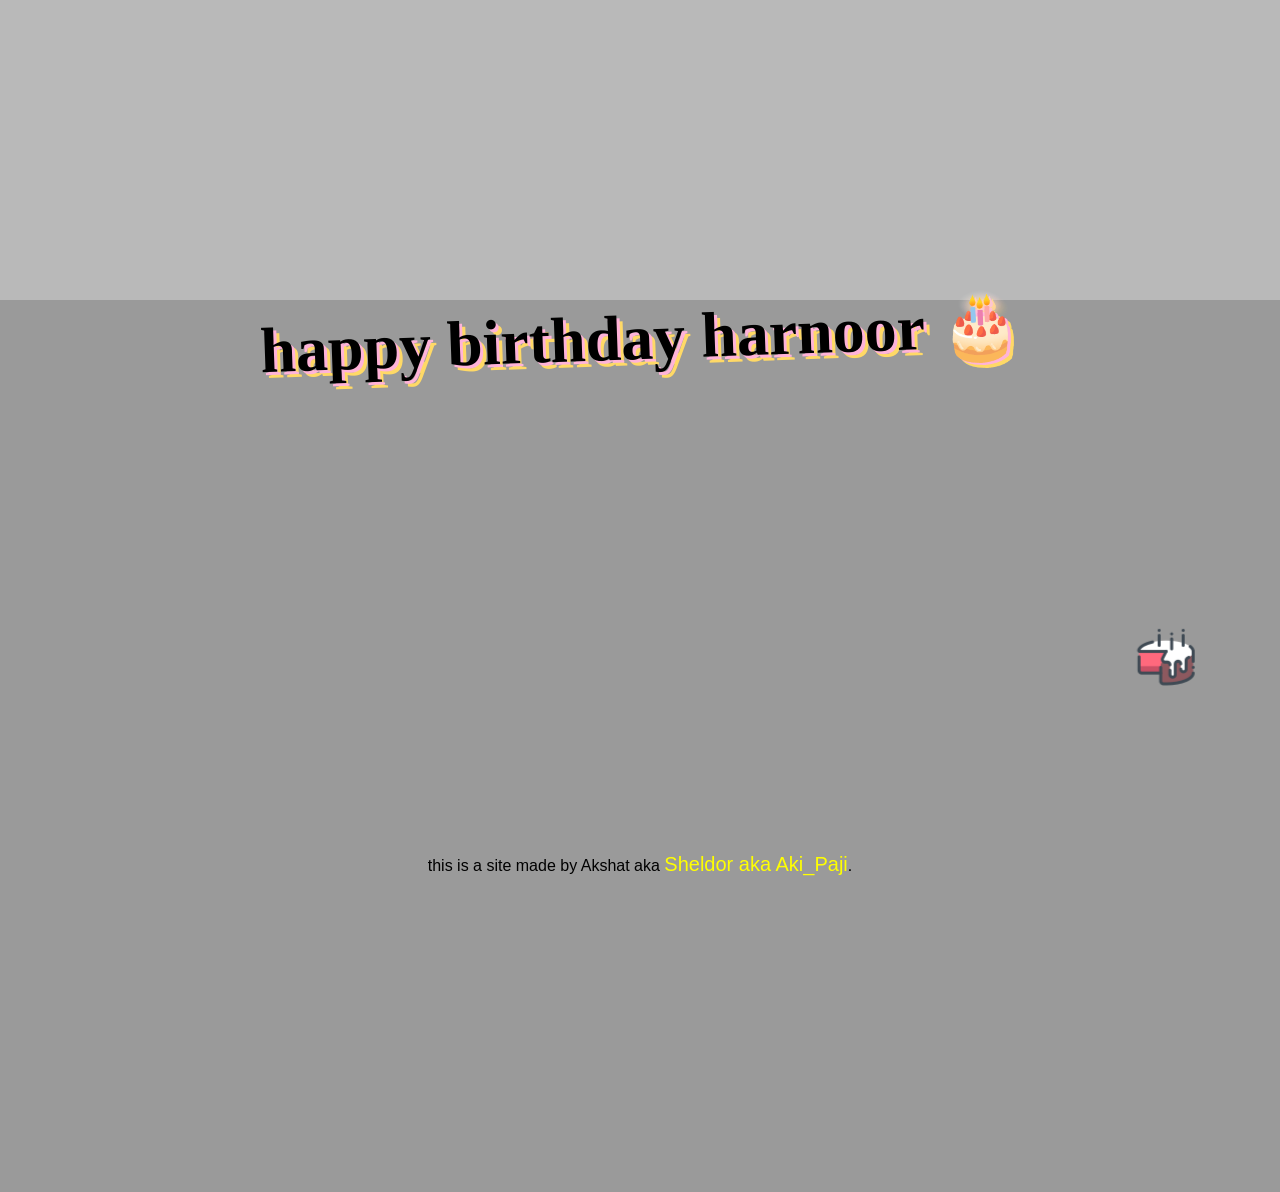
==== index.html @ bfea0b24 "Initial commit" ====
<!DOCTYPE html>
<html>

<head>
  <meta charset="utf-8">
  <meta name="viewport" content="width=device-width">
  <title>1</title>
  <link href="style.css" rel="stylesheet" type="text/css" />
</head>

<body>
    <h1 class="birthday-heading">happy birthday harnoor 🎂</h1>
    
    <marquee direction="down" width="100%" height="770" behavior="alternate" scrollamount="15">
        <marquee behavior="alternate">
            <a href="2.html"><img src="birthday-cake-icon.png" id="birthday cake"></a>
        </marquee>
    </marquee>
</body>

    <footer style="position: fixed; bottom: 0; width: 100%; text-align: center;
padding-bottom: 0.5em;">
        <p>
            this is a site made by Akshat aka 
            <a href="https://github.com/GreatGSheldor">
            Sheldor aka <a href="https://www.instagram.com/akshat_paji/">Aki_Paji</a></a>.
        </p>
    </footer>

</html>
---- style.css ----
* {
  font-family: "Helvetica Neue", Helvetica, Arial, sans-serif;
  box-sizing: border-box;
}

[hidden] {
  display: none !important;
}

::selection {
  background: yellow;
}

img:hover {
  animation: shake 0.5s;
  animation-iteration-count: infinite;
  filter: drop-shadow(0 0 0.75rem rgb(255, 225, 0));
  transform: scaleY(0.66) transform-origin; bottom:auto
}

@keyframes shake {
  0% {
      transform: translate(1px, 1px) rotate(0deg);
  }

  10% {
      transform: translate(-1px, -2px) rotate(-1deg);
  }

  20% {
      transform: translate(-3px, 0px) rotate(1deg);
  }

  30% {
      transform: translate(3px, 2px) rotate(0deg);
  }

  40% {
      transform: translate(1px, -1px) rotate(1deg);
  }

  50% {
      transform: translate(-1px, 2px) rotate(-1deg);
  }

  60% {
      transform: translate(-3px, 1px) rotate(0deg);
  }

  70% {
      transform: translate(3px, 1px) rotate(-1deg);
  }

  80% {
      transform: translate(-1px, -1px) rotate(1deg);
  }

  90% {
      transform: translate(1px, 2px) rotate(0deg);
  }

  100% {
      transform: translate(1px, -2px) rotate(-1deg);
  }
}

#center {
  padding: 5vw;
  text-align: center;
  padding-top: 15vh;
  position: fixed;
  width: 80vw;
  top: 30%;
  left: 50%;
  margin-top: -25vh;
  margin-left: -40vw;
}

a {
  font-size: 20px;
  color: yellow;
  text-decoration: none;
}

p {
  margin-top: 25vh;
}

body,
html {
  font-family: "Balloon";
  margin: 0;
  background: url("https://media.giphy.com/media/3o6EhOYMhOTANYgHMk/giphy.gif");
  background-repeat: no-repeat;
  background-size: cover;
  background-position: center;
  background-attachment: fixed;
  background-color: rgba(128, 128, 128, 0.545);
  text-rendering: optimizeLegibility;
  -webkit-font-smoothing: antialiased;
  -moz-osx-font-smoothing: grayscale;
  font-kerning: normal;
  font-feature-settings: "kern";
}


.hoverimage {
  position: absolute;
  display: none;
  top: 1%;
  transform: translate(-50%, -50%);
  left: 50%;
  height: 100vh;
  box-sizing: border-box;
  z-index: 10;
  pointer-events: none;
}
a:hover .hoverimage {
  display: block;
}

#pig {
  width: 15%;
}

.birthday-heading {
  font-family: "Comic Sans MS", "Chalkboard SE", cursive;
  font-size: 4rem;
  text-align: center;

  margin-top: 300px;

  transform: rotate(-2deg);

  text-shadow:
    3px 3px 0 #ffb3d9,
    6px 6px 0 #ffd966;

  animation: wiggle 2s ease-in-out infinite;
}

@keyframes wiggle {
  0%, 100% {
    transform: rotate(-2deg);
  }

  50% {
    transform: rotate(2deg);
  }
}
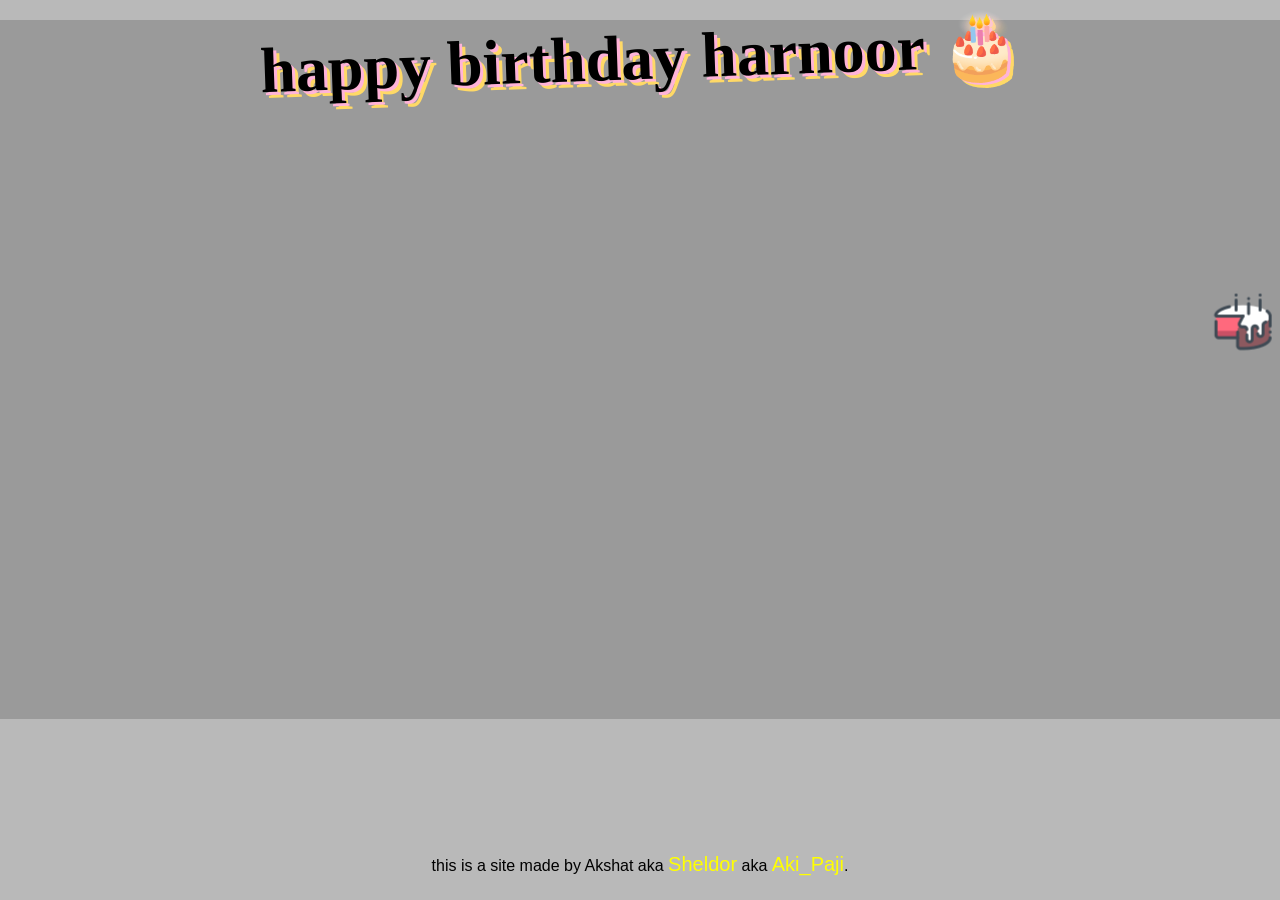
==== commit b1629fc1: "heading changes" ====
--- a/index.html
+++ b/index.html
@@ -5,26 +5,37 @@
   <meta charset="utf-8">
   <meta name="viewport" content="width=device-width">
   <title>1</title>
-  <link href="style.css" rel="stylesheet" type="text/css" />
+
+  <link href="style.css" rel="stylesheet">
 </head>
 
 <body>
-    <h1 class="birthday-heading">happy birthday harnoor 🎂</h1>
-    
-    <marquee direction="down" width="100%" height="770" behavior="alternate" scrollamount="15">
-        <marquee behavior="alternate">
-            <a href="2.html"><img src="birthday-cake-icon.png" id="birthday cake"></a>
-        </marquee>
+
+  <h1 class="birthday-heading">happy birthday harnoor 🎂</h1>
+
+  <marquee
+    direction="down"
+    width="100%"
+    height="600"
+    behavior="alternate"
+    scrollamount="15">
+
+    <marquee behavior="alternate">
+      <a href="2.html">
+        <img src="birthday-cake-icon.png" id="birthday-cake">
+      </a>
     </marquee>
+
+  </marquee>
+
+  <footer style="position:fixed; bottom:0; width:100%; text-align:center; padding-bottom:0.5em;">
+    <p>
+      this is a site made by Akshat aka
+      <a href="https://github.com/GreatGSheldor">Sheldor</a>
+      aka
+      <a href="https://www.instagram.com/akshat_paji/">Aki_Paji</a>.
+    </p>
+  </footer>
+
 </body>
-
-    <footer style="position: fixed; bottom: 0; width: 100%; text-align: center;
-padding-bottom: 0.5em;">
-        <p>
-            this is a site made by Akshat aka 
-            <a href="https://github.com/GreatGSheldor">
-            Sheldor aka <a href="https://www.instagram.com/akshat_paji/">Aki_Paji</a></a>.
-        </p>
-    </footer>
-
-</html>
+</html>
--- a/style.css
+++ b/style.css
@@ -128,7 +128,7 @@
   font-size: 4rem;
   text-align: center;
 
-  margin-top: 300px;
+  margin: 20px 0;
 
   transform: rotate(-2deg);
 
@@ -137,14 +137,4 @@
     6px 6px 0 #ffd966;
 
   animation: wiggle 2s ease-in-out infinite;
-}
-
-@keyframes wiggle {
-  0%, 100% {
-    transform: rotate(-2deg);
-  }
-
-  50% {
-    transform: rotate(2deg);
-  }
 }
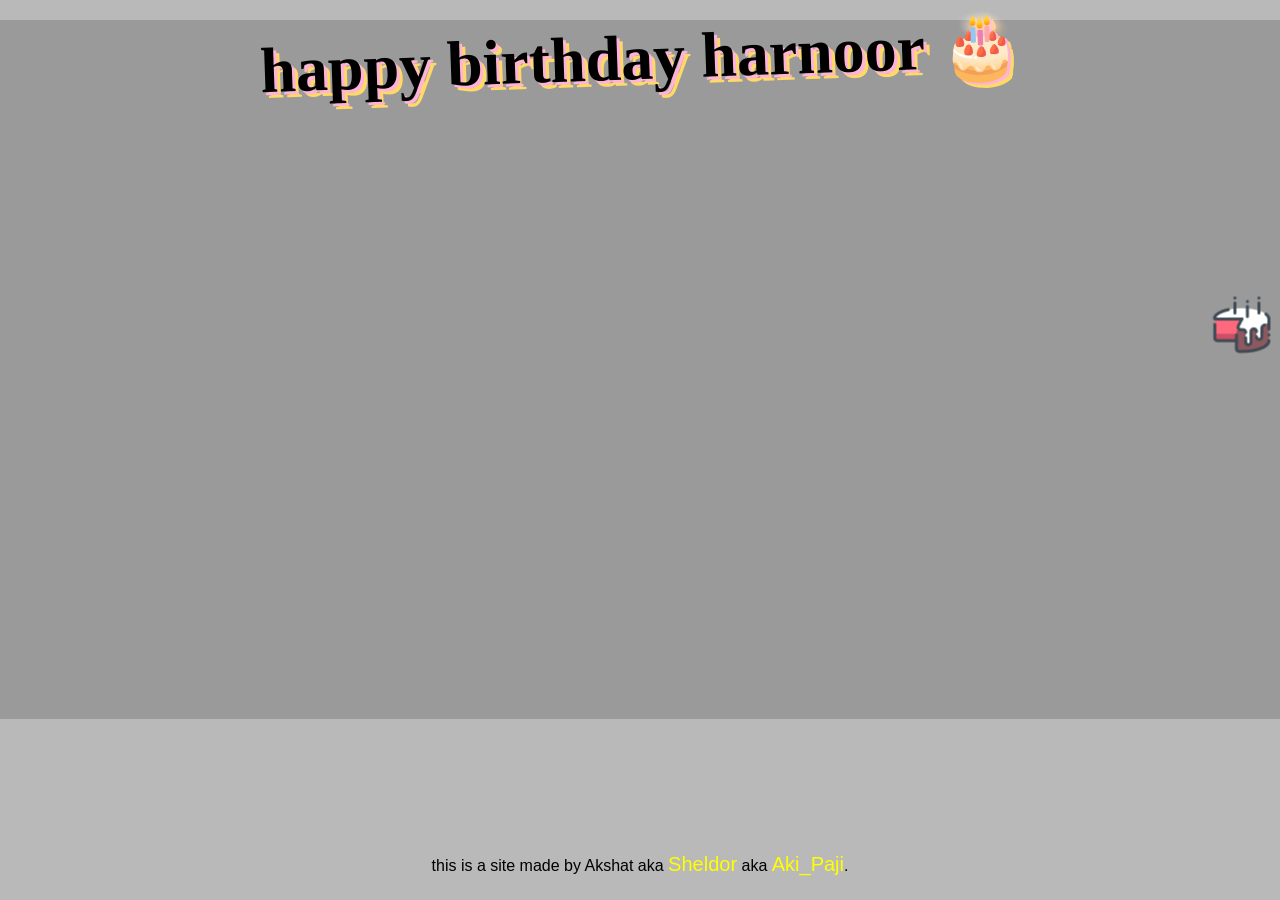
==== commit f7ab012f: "Update index.html" ====
--- a/index.html
+++ b/index.html
@@ -38,4 +38,4 @@
   </footer>
 
 </body>
-</html>+</html>
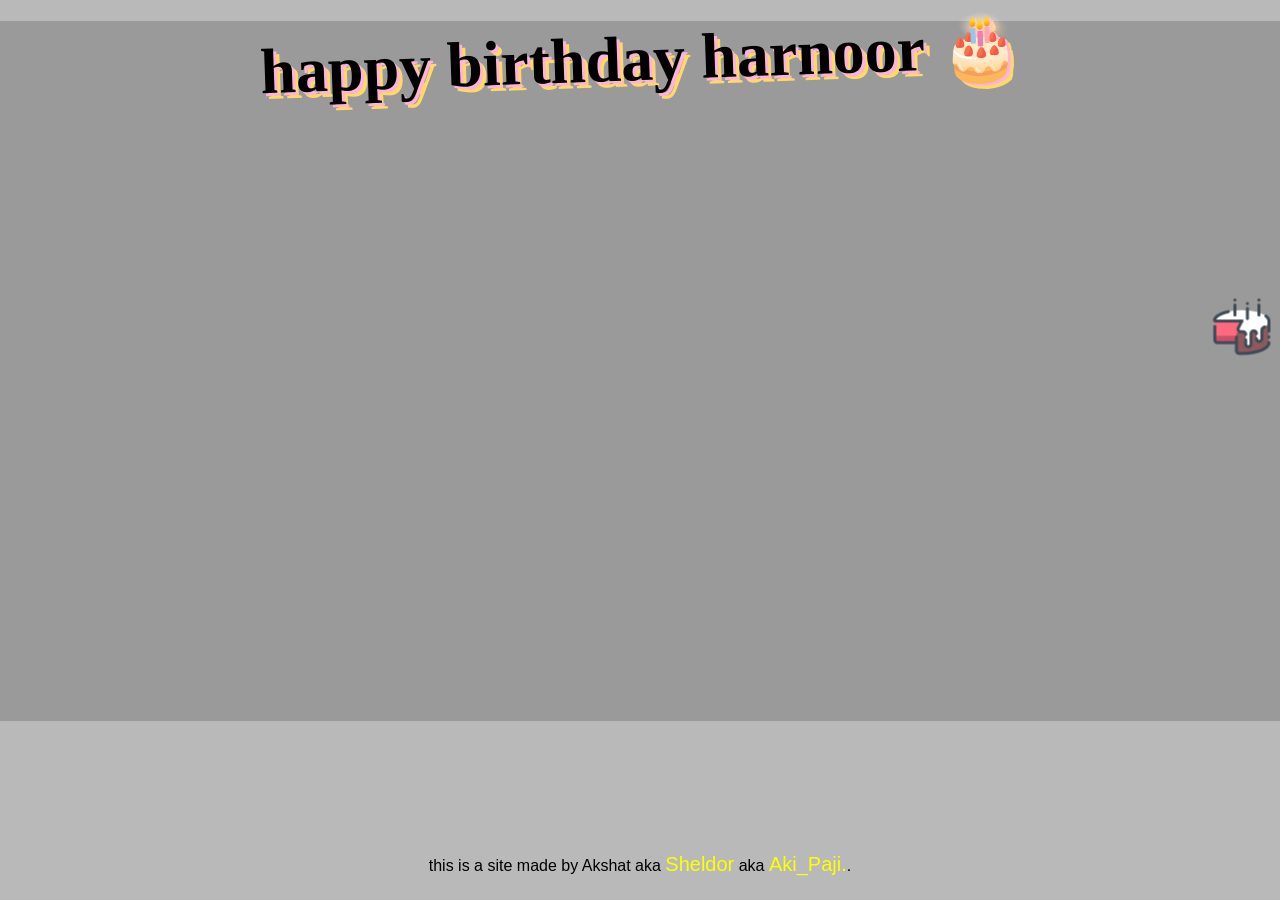
==== commit 3a95a01c: "hope it deployes" ====
--- a/index.html
+++ b/index.html
@@ -33,7 +33,7 @@
       this is a site made by Akshat aka
       <a href="https://github.com/GreatGSheldor">Sheldor</a>
       aka
-      <a href="https://www.instagram.com/akshat_paji/">Aki_Paji</a>.
+      <a href="https://www.instagram.com/akshat_paji/">Aki_Paji.</a>.
     </p>
   </footer>
 
--- a/style.css
+++ b/style.css
@@ -128,7 +128,7 @@
   font-size: 4rem;
   text-align: center;
 
-  margin: 20px 0;
+  margin: 21px 0;
 
   transform: rotate(-2deg);
 
@@ -137,4 +137,4 @@
     6px 6px 0 #ffd966;
 
   animation: wiggle 2s ease-in-out infinite;
-}+}
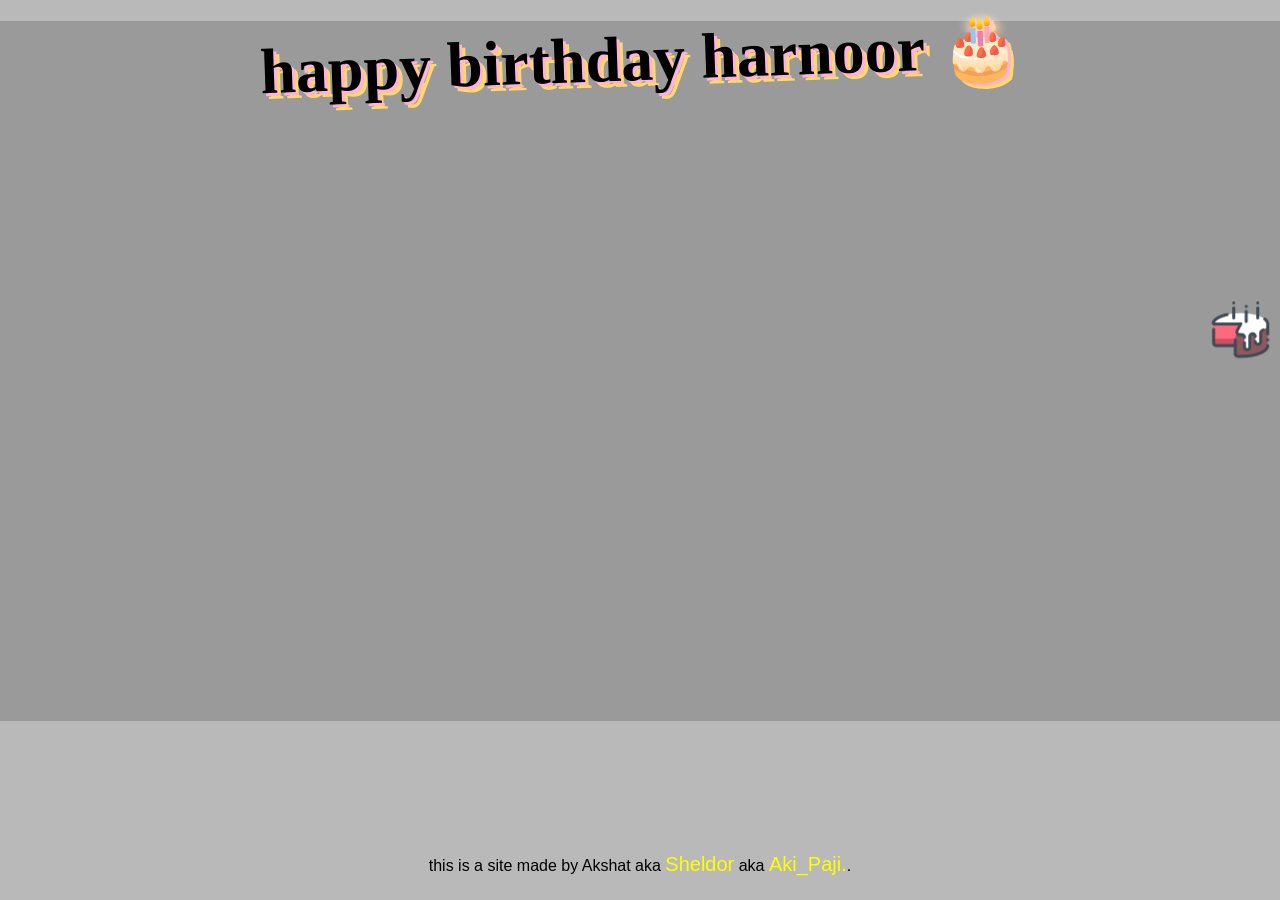
==== commit 8937b1a9: "bg upload" ====
--- a/index.html
+++ b/index.html
@@ -9,7 +9,7 @@
   <link href="style.css" rel="stylesheet">
 </head>
 
-<body>
+<body background="https://wallpaperaccess.com/full/317501.jpg">
 
   <h1 class="birthday-heading">happy birthday harnoor 🎂</h1>
 
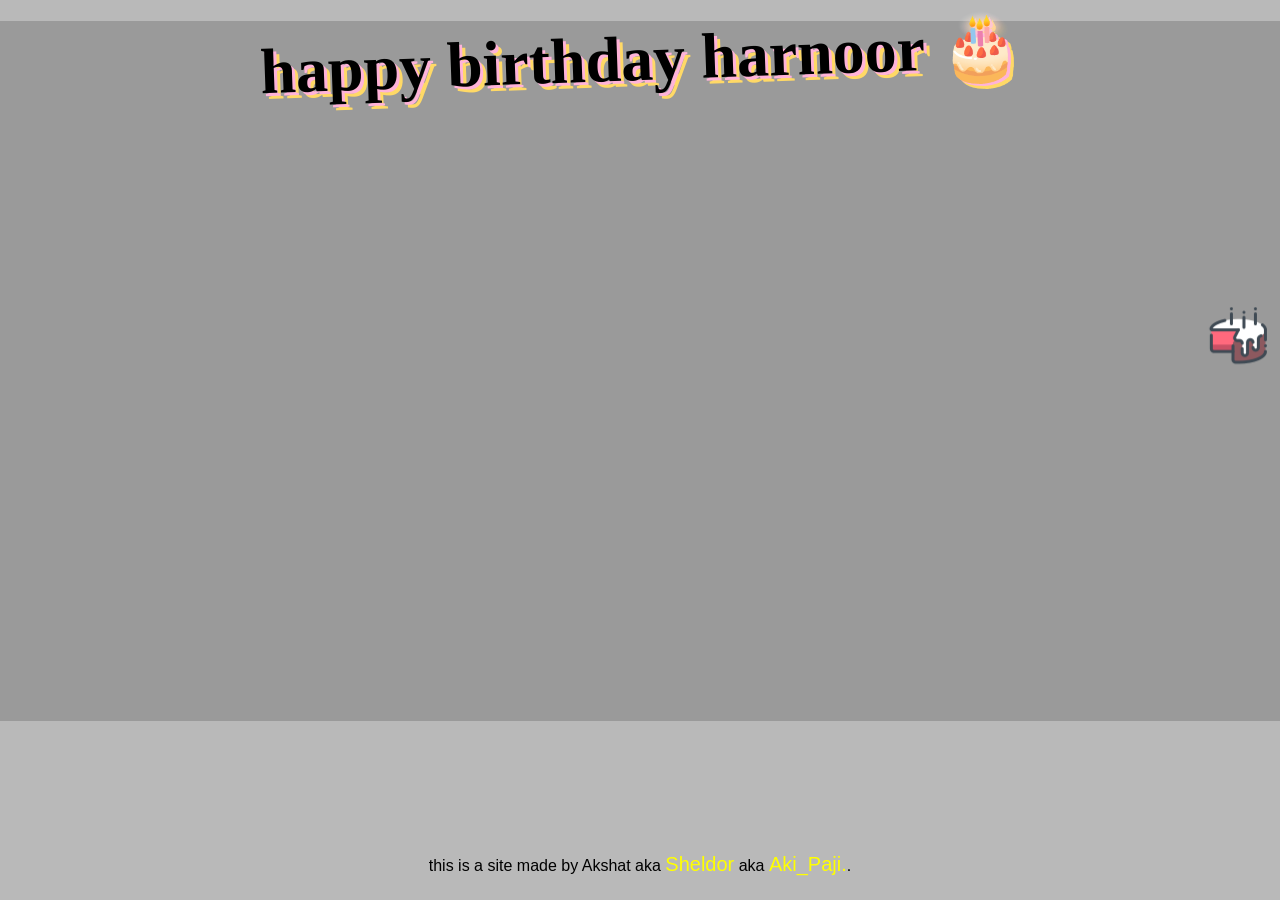
==== commit a29b90dd: "new bg" ====
--- a/index.html
+++ b/index.html
@@ -9,7 +9,7 @@
   <link href="style.css" rel="stylesheet">
 </head>
 
-<body background="https://wallpaperaccess.com/full/317501.jpg">
+<body background="https://media.giphy.com/media/3o6EhOYMhOTANYgHMk/giphy.gif">
 
   <h1 class="birthday-heading">happy birthday harnoor 🎂</h1>
 
